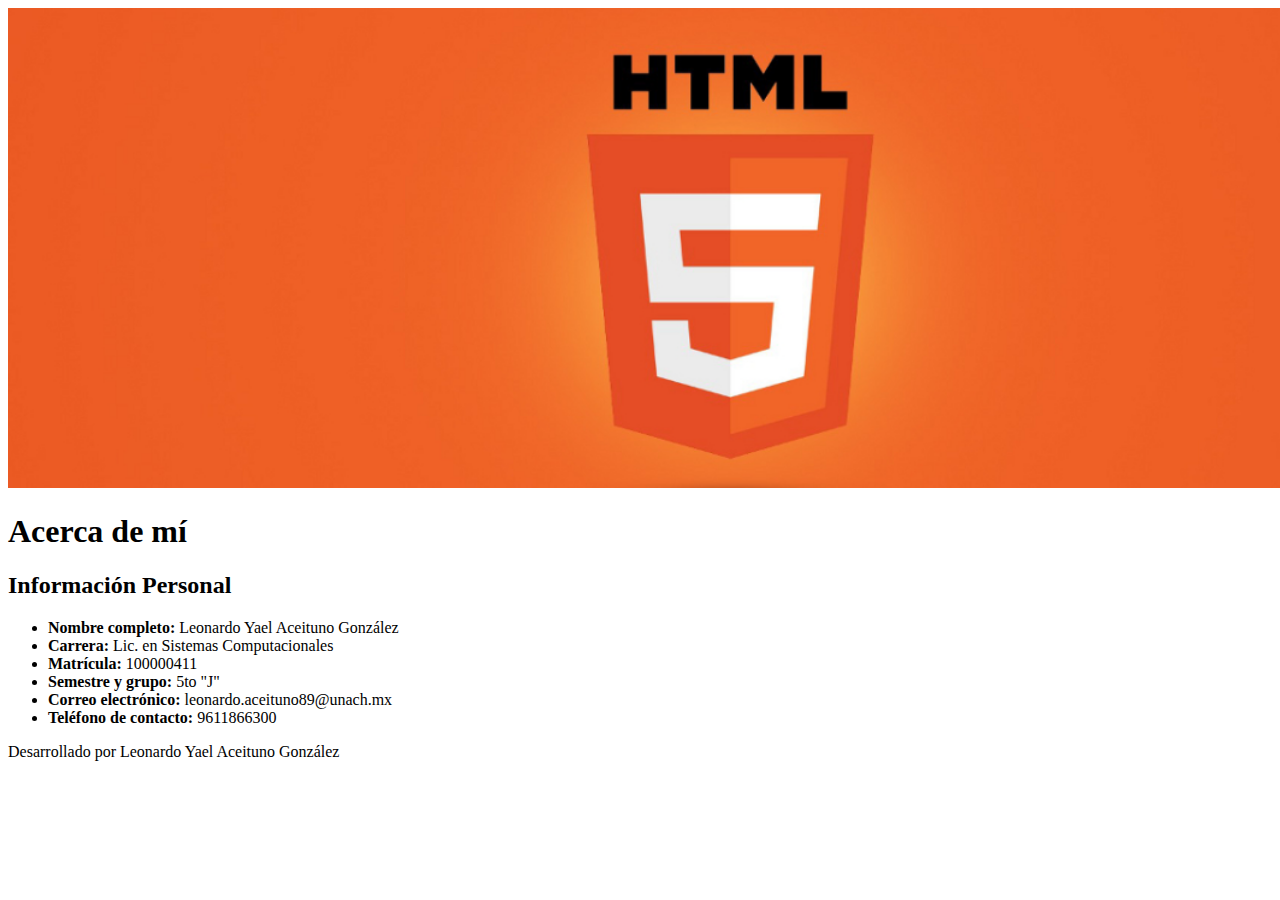
==== acerca.html @ aa6883ef "v3" ====
<!DOCTYPE html>
<html lang="es">
<head>
    <meta charset="UTF-8">
    <meta name="viewport" content="width=device-width, initial-scale=1.0">
    <title>Acerca de mí</title>
    <link rel="stylesheet" href="css/style.css">
</head>
<body>
    <img src="IMG/banner.webp" height="480">
    <header>
        <h1>Acerca de mí</h1>
    </header>
    <main>
        <section>
            <h2>Información Personal</h2>
            <ul>
                <li><strong>Nombre completo:</strong> Leonardo Yael Aceituno González</li>
                <li><strong>Carrera:</strong> Lic. en Sistemas Computacionales</li>
                <li><strong>Matrícula:</strong> 100000411</li>
                <li><strong>Semestre y grupo:</strong> 5to "J"</li>
                <li><strong>Correo electrónico:</strong> leonardo.aceituno89@unach.mx</li>
                <li><strong>Teléfono de contacto:</strong> 9611866300</li>
            </ul>
        </section>
    </main>
    <footer>
        <p>Desarrollado por Leonardo Yael Aceituno González</p>
    </footer>
    
</body>
</html>
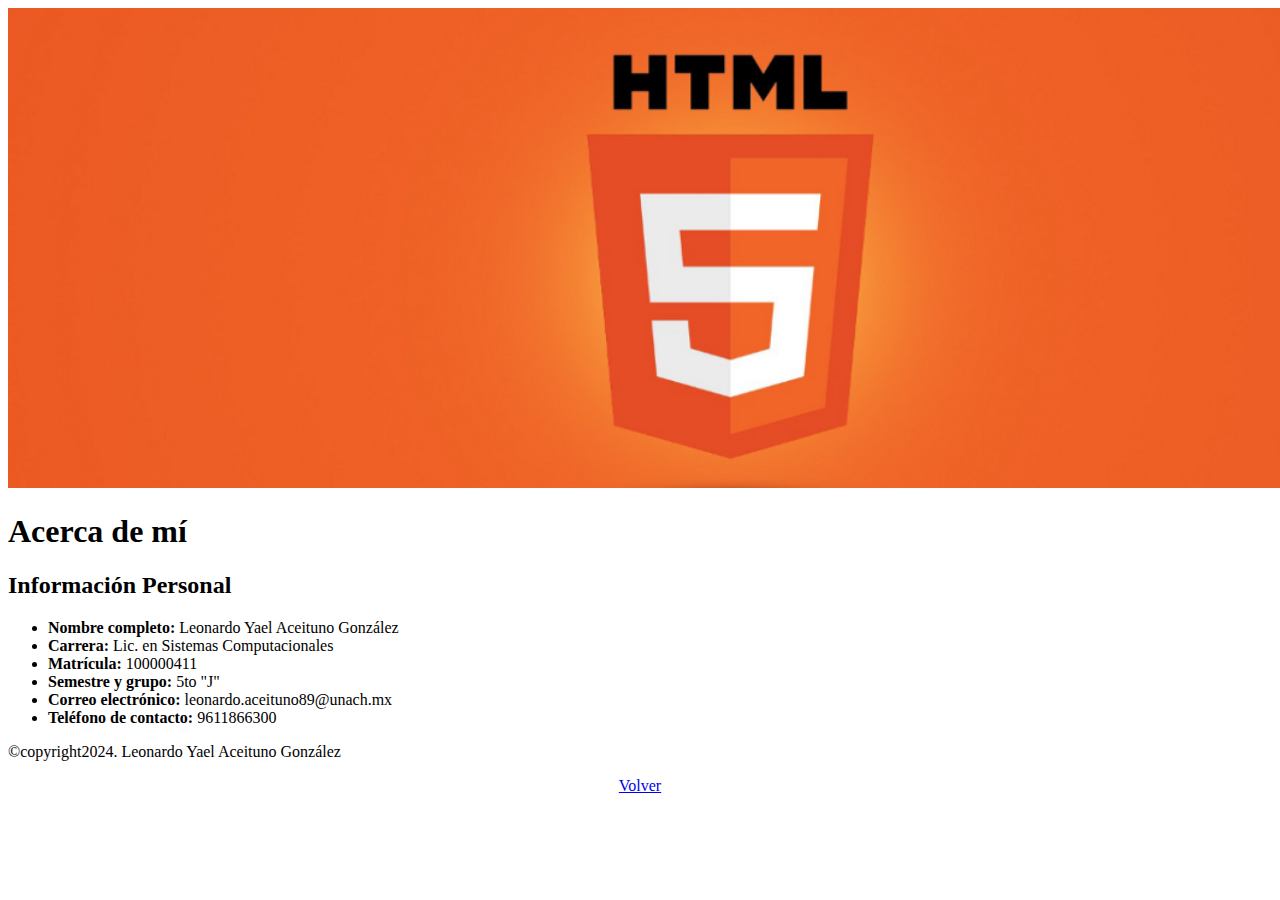
==== commit 661129ef: "v4" ====
--- a/acerca.html
+++ b/acerca.html
@@ -25,8 +25,8 @@
         </section>
     </main>
     <footer>
-        <p>Desarrollado por Leonardo Yael Aceituno González</p>
+        <p>&copy;copyright2024. Leonardo Yael Aceituno González</p>
     </footer>
-    
+    <center><a href="index.html" class="btn">Volver</a></center>
 </body>
 </html>
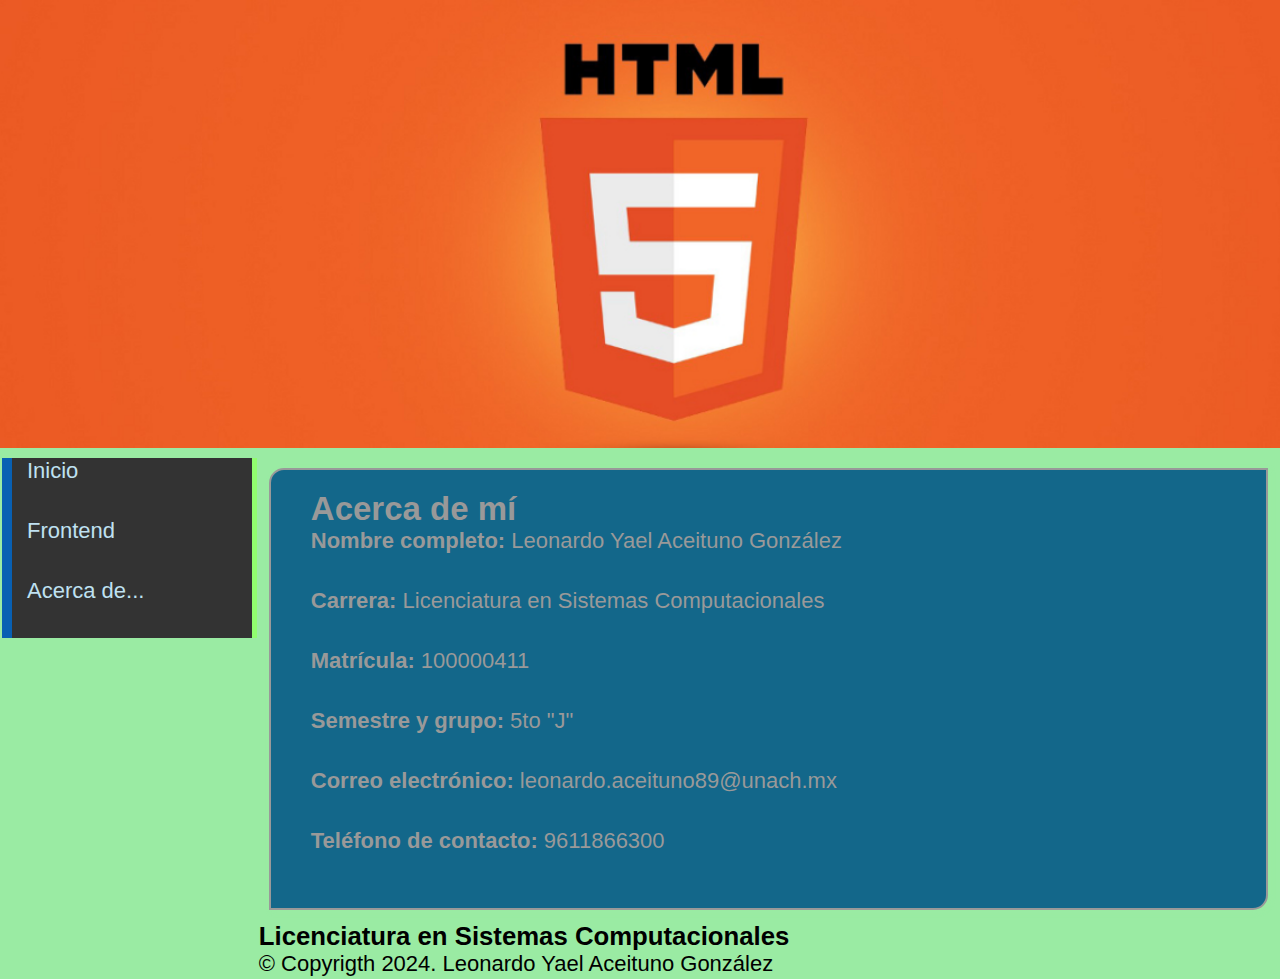
==== commit 7ece4840: "v6" ====
--- a/acerca.html
+++ b/acerca.html
@@ -3,30 +3,43 @@
 <head>
     <meta charset="UTF-8">
     <meta name="viewport" content="width=device-width, initial-scale=1.0">
-    <title>Acerca de mí</title>
-    <link rel="stylesheet" href="css/style.css">
+    <title>Acerca de</title>
+    <link rel="stylesheet" href="CSS/style.css">
 </head>
 <body>
-    <img src="IMG/banner.webp" height="480">
-    <header>
-        <h1>Acerca de mí</h1>
-    </header>
-    <main>
-        <section>
-            <h2>Información Personal</h2>
-            <ul>
-                <li><strong>Nombre completo:</strong> Leonardo Yael Aceituno González</li>
-                <li><strong>Carrera:</strong> Lic. en Sistemas Computacionales</li>
-                <li><strong>Matrícula:</strong> 100000411</li>
-                <li><strong>Semestre y grupo:</strong> 5to "J"</li>
-                <li><strong>Correo electrónico:</strong> leonardo.aceituno89@unach.mx</li>
-                <li><strong>Teléfono de contacto:</strong> 9611866300</li>
-            </ul>
-        </section>
-    </main>
-    <footer>
-        <p>&copy;copyright2024. Leonardo Yael Aceituno González</p>
-    </footer>
-    <center><a href="index.html" class="btn">Volver</a></center>
+    <img src="IMG/banner.webp" height="448">
+    <table width="100%" border="0">
+        <tr>
+            <td colspan="2"></td>
+        </tr>
+        <tr>
+            <td rowspan="3" width="20%">
+                <ul>
+                    <li><a href="index.html">Inicio</a></li>
+                    <li><a href="frontend.html">Frontend</a></li>
+                    <li><a href="acerca.html">Acerca de...</a></li>
+                </ul>
+            </td>
+            <td>
+                <div>
+                    <h2>Acerca de mí</h2>
+                    <ul>
+                        <li><strong>Nombre completo:</strong> Leonardo Yael Aceituno González</li>
+                        <li><strong>Carrera:</strong> Licenciatura en Sistemas Computacionales</li>
+                        <li><strong>Matrícula:</strong> 100000411</li>
+                        <li><strong>Semestre y grupo:</strong> 5to "J"</li>
+                        <li><strong>Correo electrónico:</strong> leonardo.aceituno89@unach.mx</li>
+                        <li><strong>Teléfono de contacto:</strong> 9611866300</li>
+                    </ul>
+                </div>
+            </td>
+        </tr>
+        <tr heigth="100px">
+            <td colspan="2">
+                <h3>Licenciatura en Sistemas Computacionales</h3>
+            <p>&copy; Copyrigth 2024. Leonardo Yael Aceituno González</p>
+            </td>
+        </tr>
+    </table>
 </body>
 </html>
--- a/CSS/style.css
+++ b/CSS/style.css
@@ -0,0 +1,69 @@
+*{
+    padding: 0;
+    margin: 0;
+}
+body{
+    background-color: #9AEBA3;
+    font-family: 'Open sans', 'Helvetica Neue', Arial, Helvetica, sans-serif;
+    font-size: 22px;
+}
+td{
+    vertical-align: text-top;
+}
+ul{
+    list-style-type: none;
+}
+ul li{
+    font-family: 'Segoe UI', Tahoma, Geneva, Verdana, sans-serif;
+    font-size: 22px;
+    height: 60px;
+}
+ul li a{
+    height: 60px;
+    background-color: #333;
+    display: block;
+    border-left: 10px solid rgb(8,96,179);
+    border-right: 5px solid rgb(144,253,111);
+    padding-left: 15px;
+    text-decoration: none;
+    color:#bfe1f1
+}
+ul li a:hover{
+    margin-left: 10px;
+    color:#b9b7b7;
+    background-color: #0b1741;
+    box-shadow: 10px 10px 20px #000;
+    transform: rotate(4deg);
+    -moz-transform: rotate(4deg);
+    -webkit-transform: rotate(4deg);
+}
+a{
+    text-decoration: none;
+    color: #DAFDBA;
+}
+div{
+    color: #999999;
+    height: 100%;
+    height: 100%;
+    padding: 20px 10px 20px 40px;
+    margin: 10px;
+    border: 1px solid #999999;
+    background-color: #13678A;
+    border-radius: 15px;
+    border: solid 2px #999999;
+    border-radius: 15px 0px 15px 0px;
+    box-shadow: 2px 2px 5px #9AEBA3;
+}
+td{
+    vertical-align: top;
+}
+.btn {
+    display: inline-block;
+    padding: 10px 20px;
+    background-color: #007bff;
+    color: #fff;
+    text-decoration: none;
+    border-radius: 3px;
+    text-align: center;
+    margin-top: 20px; 
+}
